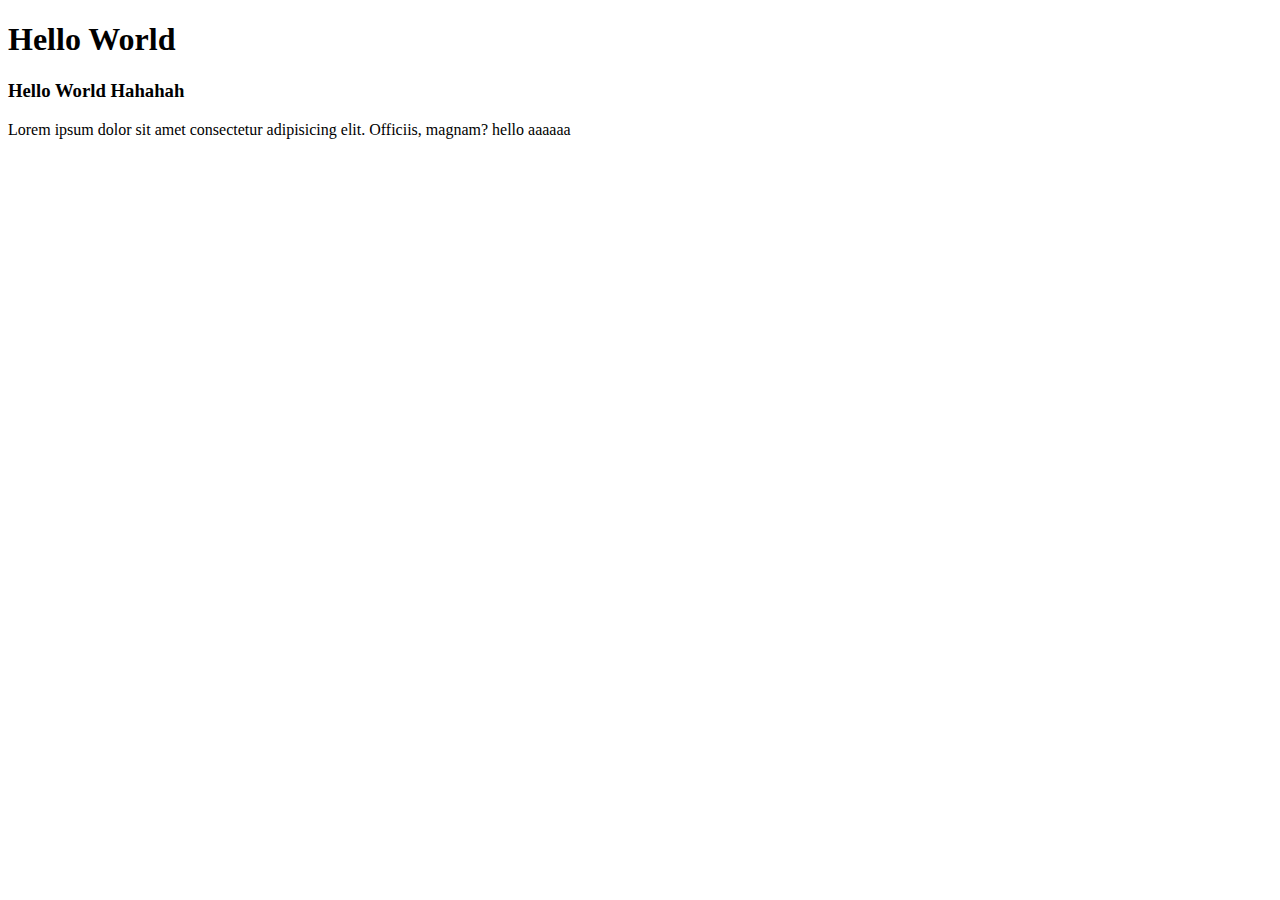
==== index copy.html @ d74081b6 "aaaa" ====
<!DOCTYPE html>
<html lang="en">

<head>
    <meta charset="UTF-8" />
    <meta name="viewport" content="width=device-width, initial-scale=1.0" />
    <title>Document</title>
</head>

<body>
    <h1>Hello World</h1>
    <h3>Hello World Hahahah</h3>
    Lorem ipsum dolor sit amet consectetur adipisicing elit. Officiis, magnam?
    hello
    aaaaaa

</body>

</html>
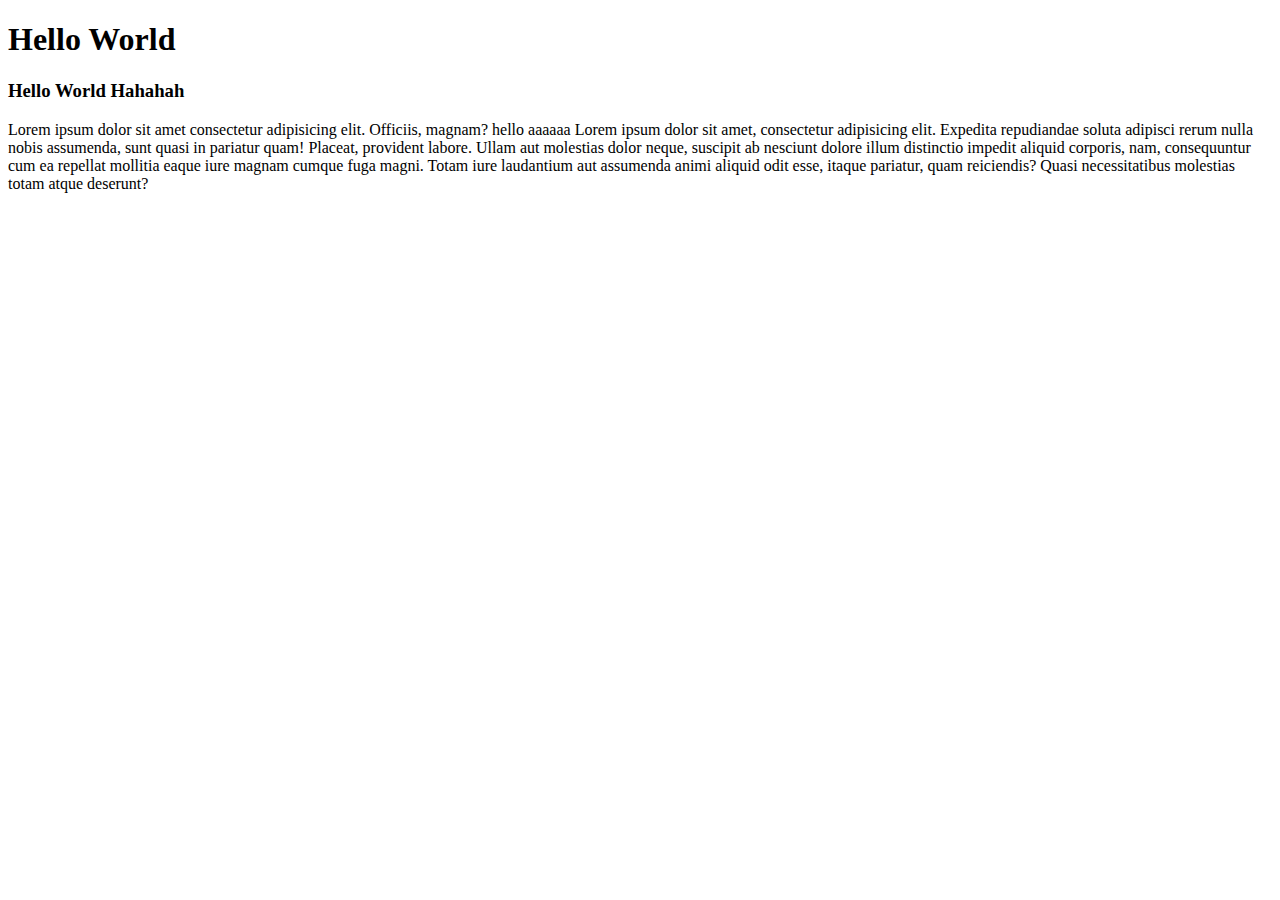
==== commit c150f966: "lorem" ====
--- a/index copy.html
+++ b/index copy.html
@@ -13,7 +13,7 @@
     Lorem ipsum dolor sit amet consectetur adipisicing elit. Officiis, magnam?
     hello
     aaaaaa
-
+    Lorem ipsum dolor sit amet, consectetur adipisicing elit. Expedita repudiandae soluta adipisci rerum nulla nobis assumenda, sunt quasi in pariatur quam! Placeat, provident labore. Ullam aut molestias dolor neque, suscipit ab nesciunt dolore illum distinctio impedit aliquid corporis, nam, consequuntur cum ea repellat mollitia eaque iure magnam cumque fuga magni. Totam iure laudantium aut assumenda animi aliquid odit esse, itaque pariatur, quam reiciendis? Quasi necessitatibus molestias totam atque deserunt?
 </body>
 
 </html>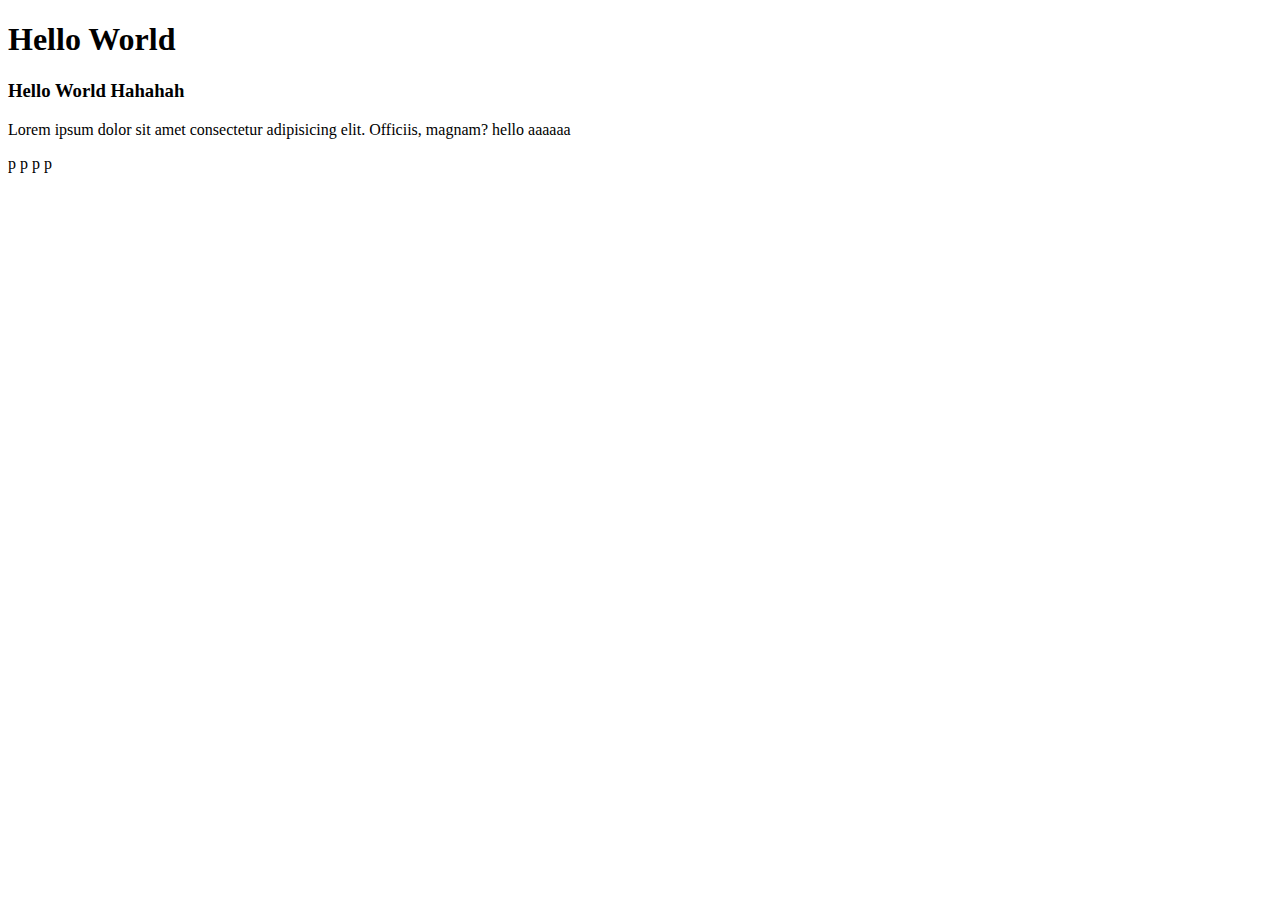
==== commit f94c224c: "p" ====
--- a/index copy.html
+++ b/index copy.html
@@ -13,7 +13,7 @@
     Lorem ipsum dolor sit amet consectetur adipisicing elit. Officiis, magnam?
     hello
     aaaaaa
-    Lorem ipsum dolor sit amet, consectetur adipisicing elit. Expedita repudiandae soluta adipisci rerum nulla nobis assumenda, sunt quasi in pariatur quam! Placeat, provident labore. Ullam aut molestias dolor neque, suscipit ab nesciunt dolore illum distinctio impedit aliquid corporis, nam, consequuntur cum ea repellat mollitia eaque iure magnam cumque fuga magni. Totam iure laudantium aut assumenda animi aliquid odit esse, itaque pariatur, quam reiciendis? Quasi necessitatibus molestias totam atque deserunt?
+    <p>p p p p</p>
 </body>
 
 </html>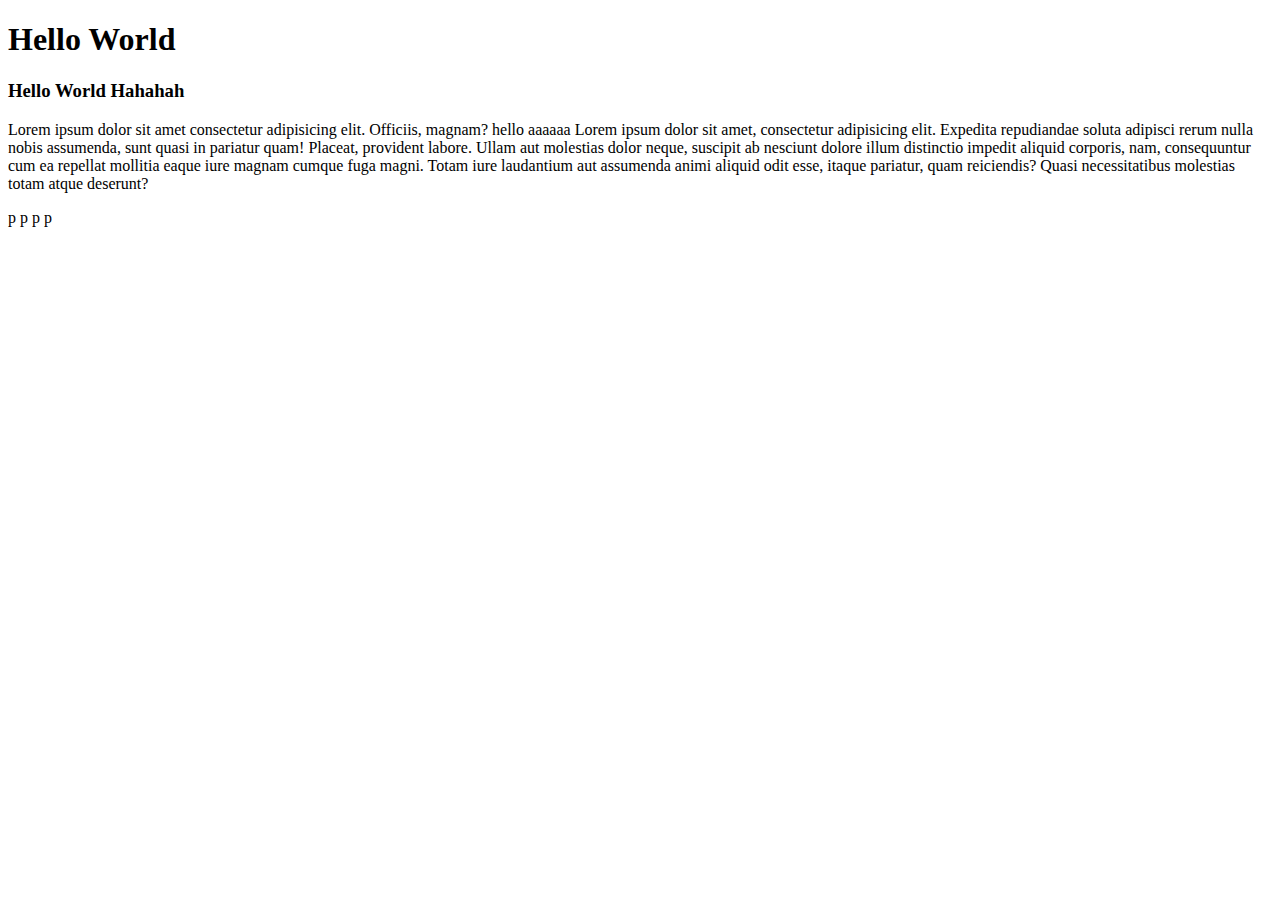
==== commit 85ea19d4: "Merge branch 'main' of https://github.com/fga-kominfo/sesi-9 into malam" ====
--- a/index copy.html
+++ b/index copy.html
@@ -13,6 +13,7 @@
     Lorem ipsum dolor sit amet consectetur adipisicing elit. Officiis, magnam?
     hello
     aaaaaa
+    Lorem ipsum dolor sit amet, consectetur adipisicing elit. Expedita repudiandae soluta adipisci rerum nulla nobis assumenda, sunt quasi in pariatur quam! Placeat, provident labore. Ullam aut molestias dolor neque, suscipit ab nesciunt dolore illum distinctio impedit aliquid corporis, nam, consequuntur cum ea repellat mollitia eaque iure magnam cumque fuga magni. Totam iure laudantium aut assumenda animi aliquid odit esse, itaque pariatur, quam reiciendis? Quasi necessitatibus molestias totam atque deserunt?    
     <p>p p p p</p>
 </body>
 
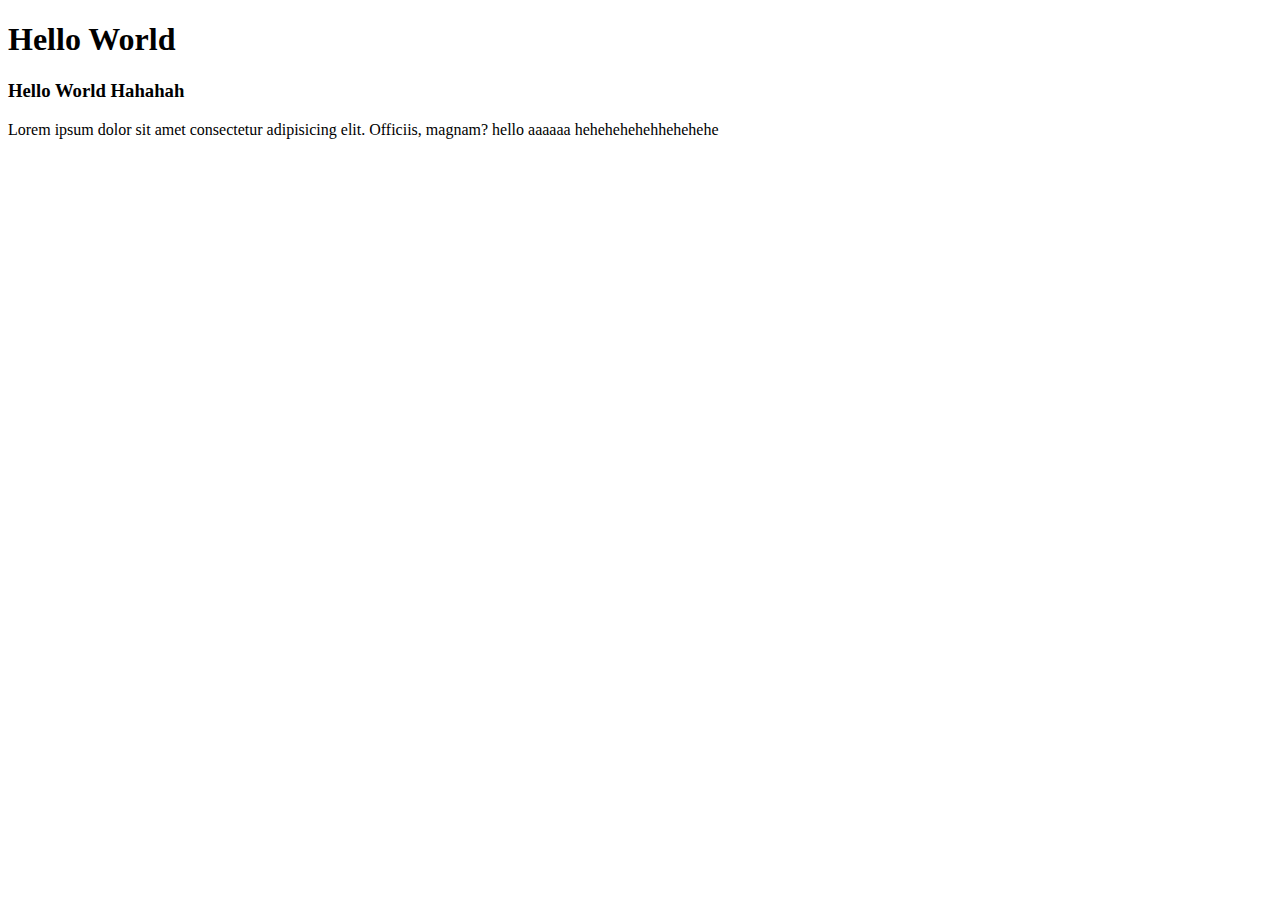
==== commit 6f13de03: "a" ====
--- a/index copy.html
+++ b/index copy.html
@@ -13,8 +13,9 @@
     Lorem ipsum dolor sit amet consectetur adipisicing elit. Officiis, magnam?
     hello
     aaaaaa
-    Lorem ipsum dolor sit amet, consectetur adipisicing elit. Expedita repudiandae soluta adipisci rerum nulla nobis assumenda, sunt quasi in pariatur quam! Placeat, provident labore. Ullam aut molestias dolor neque, suscipit ab nesciunt dolore illum distinctio impedit aliquid corporis, nam, consequuntur cum ea repellat mollitia eaque iure magnam cumque fuga magni. Totam iure laudantium aut assumenda animi aliquid odit esse, itaque pariatur, quam reiciendis? Quasi necessitatibus molestias totam atque deserunt?    
-    <p>p p p p</p>
+
+    hehehehehehhehehehe
+
 </body>
 
 </html>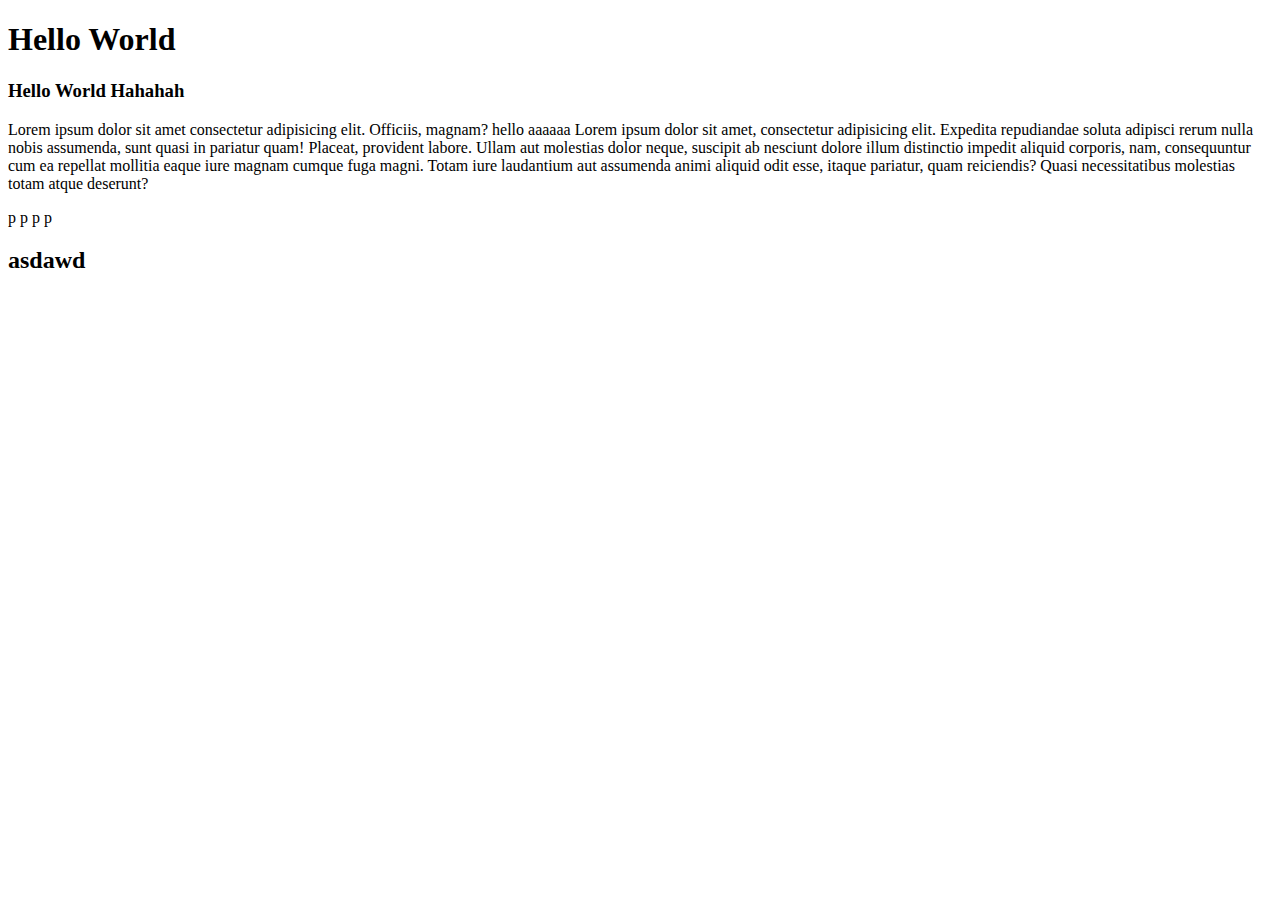
==== commit 0041cc0b: "asd" ====
--- a/index copy.html
+++ b/index copy.html
@@ -13,9 +13,10 @@
     Lorem ipsum dolor sit amet consectetur adipisicing elit. Officiis, magnam?
     hello
     aaaaaa
+    Lorem ipsum dolor sit amet, consectetur adipisicing elit. Expedita repudiandae soluta adipisci rerum nulla nobis assumenda, sunt quasi in pariatur quam! Placeat, provident labore. Ullam aut molestias dolor neque, suscipit ab nesciunt dolore illum distinctio impedit aliquid corporis, nam, consequuntur cum ea repellat mollitia eaque iure magnam cumque fuga magni. Totam iure laudantium aut assumenda animi aliquid odit esse, itaque pariatur, quam reiciendis? Quasi necessitatibus molestias totam atque deserunt?    
+    <p>p p p p</p>
 
-    hehehehehehhehehehe
-
+    <h2>asdawd</h2>
 </body>
 
 </html>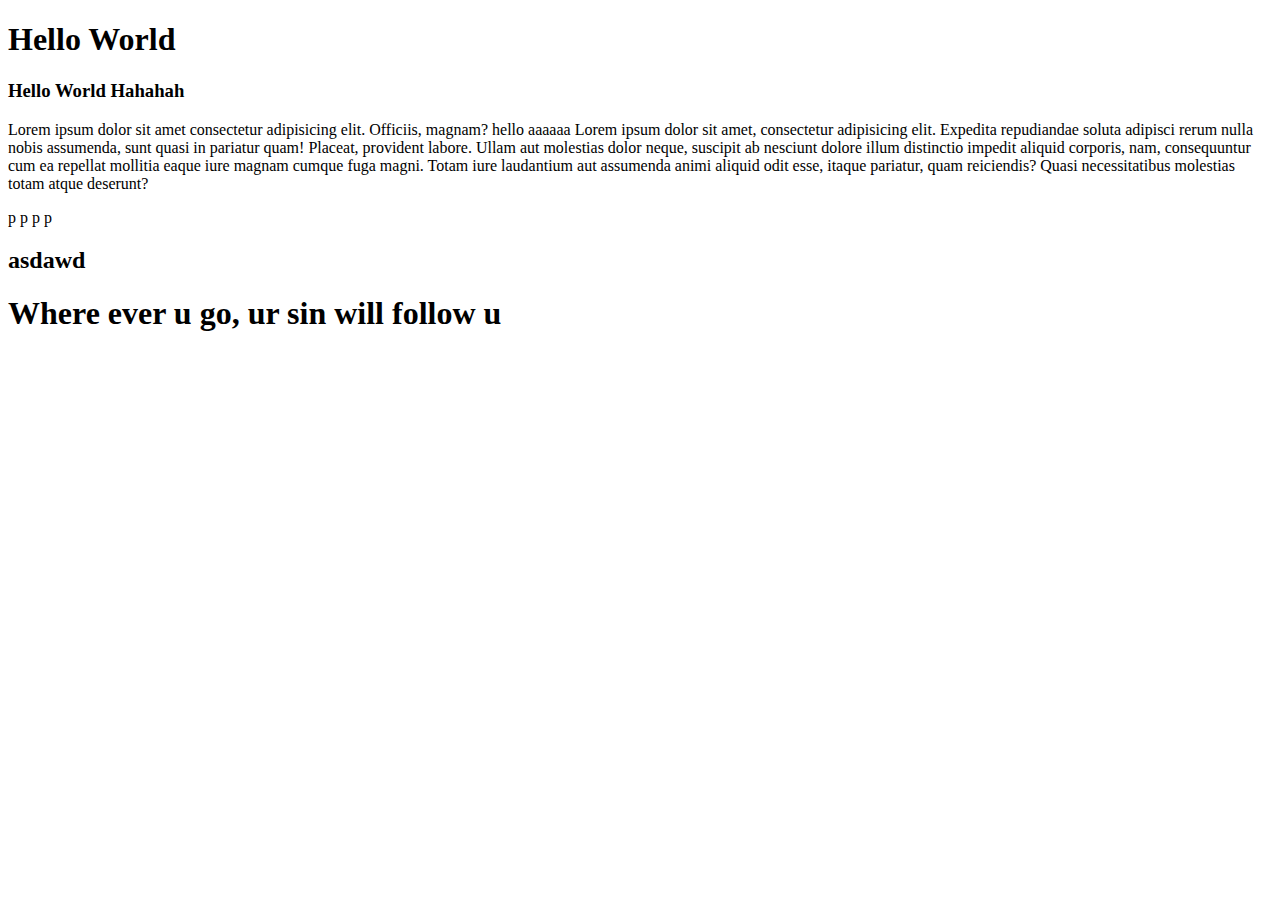
==== commit b7f43ff3: "add new modified on indexcopy" ====
--- a/index copy.html
+++ b/index copy.html
@@ -1,22 +1,26 @@
 <!DOCTYPE html>
 <html lang="en">
-
-<head>
+  <head>
     <meta charset="UTF-8" />
     <meta name="viewport" content="width=device-width, initial-scale=1.0" />
     <title>Document</title>
-</head>
+  </head>
 
-<body>
+  <body>
     <h1>Hello World</h1>
     <h3>Hello World Hahahah</h3>
     Lorem ipsum dolor sit amet consectetur adipisicing elit. Officiis, magnam?
-    hello
-    aaaaaa
-    Lorem ipsum dolor sit amet, consectetur adipisicing elit. Expedita repudiandae soluta adipisci rerum nulla nobis assumenda, sunt quasi in pariatur quam! Placeat, provident labore. Ullam aut molestias dolor neque, suscipit ab nesciunt dolore illum distinctio impedit aliquid corporis, nam, consequuntur cum ea repellat mollitia eaque iure magnam cumque fuga magni. Totam iure laudantium aut assumenda animi aliquid odit esse, itaque pariatur, quam reiciendis? Quasi necessitatibus molestias totam atque deserunt?    
+    hello aaaaaa Lorem ipsum dolor sit amet, consectetur adipisicing elit.
+    Expedita repudiandae soluta adipisci rerum nulla nobis assumenda, sunt quasi
+    in pariatur quam! Placeat, provident labore. Ullam aut molestias dolor
+    neque, suscipit ab nesciunt dolore illum distinctio impedit aliquid
+    corporis, nam, consequuntur cum ea repellat mollitia eaque iure magnam
+    cumque fuga magni. Totam iure laudantium aut assumenda animi aliquid odit
+    esse, itaque pariatur, quam reiciendis? Quasi necessitatibus molestias totam
+    atque deserunt?
     <p>p p p p</p>
 
     <h2>asdawd</h2>
-</body>
-
-</html>+    <h1>Where ever u go, ur sin will follow u</h1>
+  </body>
+</html>
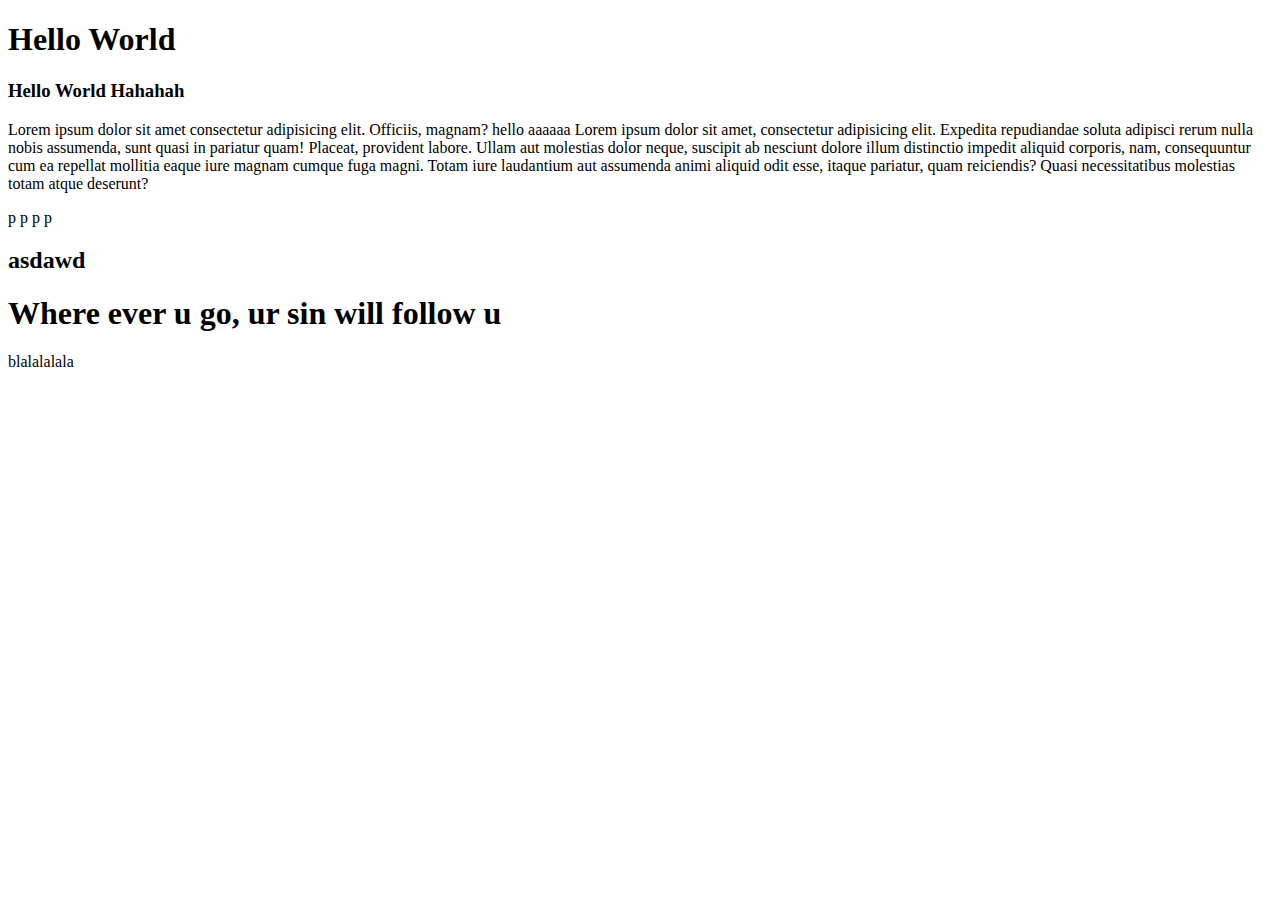
==== commit 848d9d4a: "blalala" ====
--- a/index copy.html
+++ b/index copy.html
@@ -22,5 +22,6 @@
 
     <h2>asdawd</h2>
     <h1>Where ever u go, ur sin will follow u</h1>
+    <span>blalalalala</span>
   </body>
 </html>
